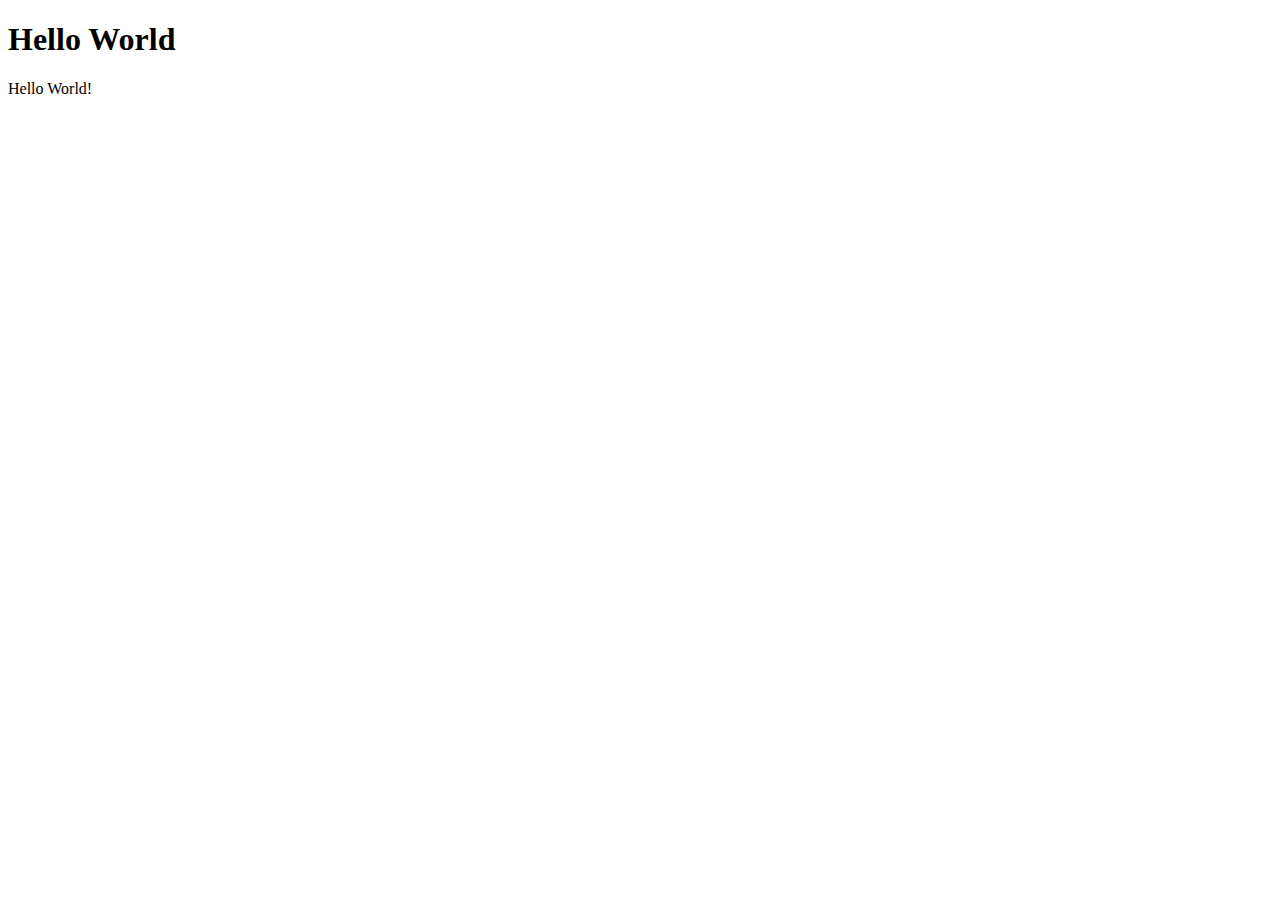
==== index.html @ 23fbc479 "Create index.html" ====
<!DOCTYPE html>
<html lang="en">
  <head>
    <meta charset="UTF-8">
    <meta name="viewport" content="width=device-width, initial-scale=1.0">
    <meta http-equiv="X-UA-Compatible" content="ie=edge">
    <title>Official Li Bowen's Website</title>
    <link rel="stylesheet" href="style.css">
  </head>
  <body>
    <h1>Hello World</h1>
    <p>Hello World!</p>
	<script src="index.js"></script>
  </body>
</html>
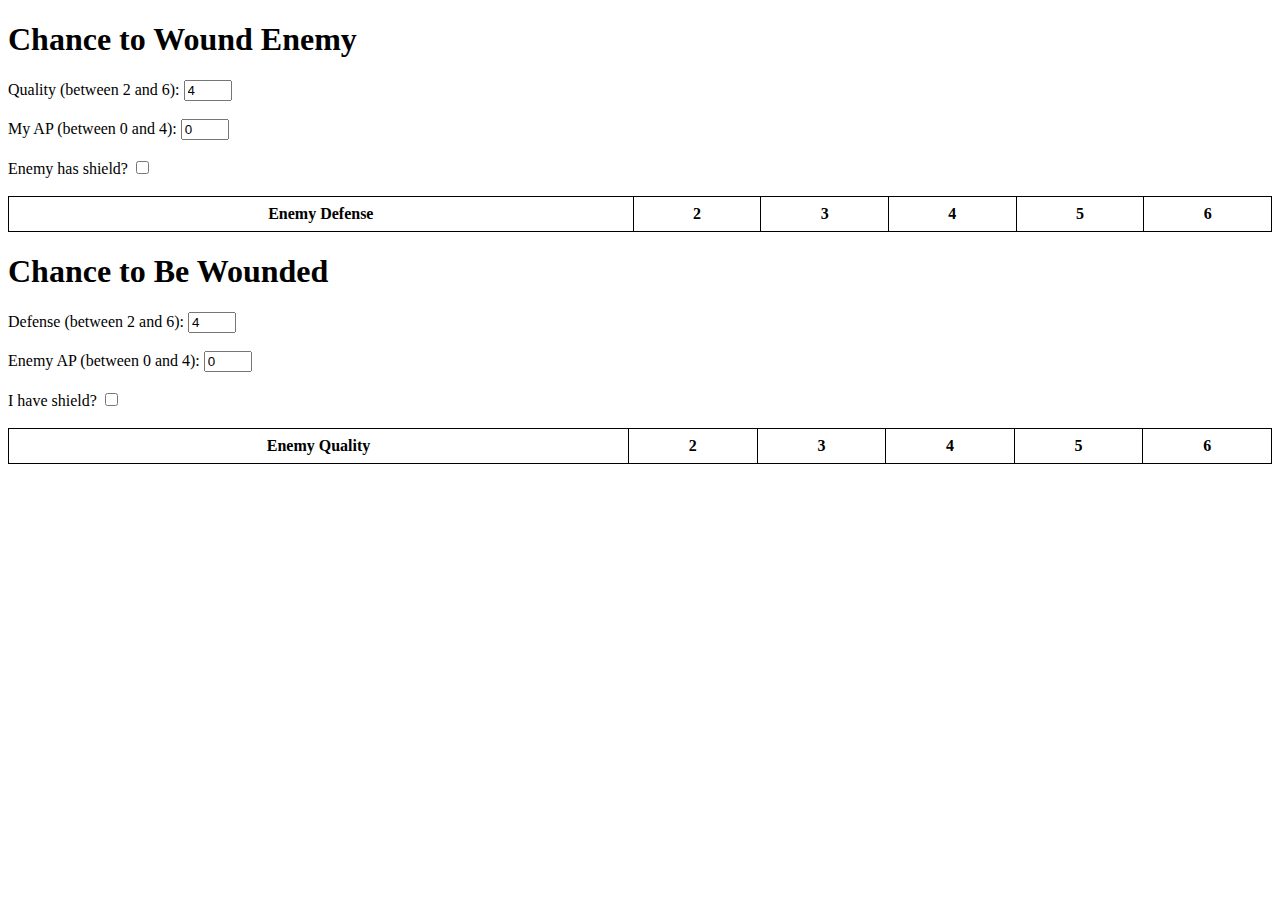
==== commit c0d00c38: "Update index.html" ====
--- a/index.html
+++ b/index.html
@@ -6,10 +6,139 @@
     <meta http-equiv="X-UA-Compatible" content="ie=edge">
     <title>Official Li Bowen's Website</title>
     <link rel="stylesheet" href="style.css">
+    <style>
+      table {
+          width: 100%;
+          border-collapse: collapse;
+      }
+      th, td {
+          border: 1px solid black;
+          padding: 8px;
+          text-align: center;
+      }
+  </style>
   </head>
   <body>
-    <h1>Hello World</h1>
-    <p>Hello World!</p>
-	<script src="index.js"></script>
+    <h1>Chance to Wound Enemy</h1>
+    <label for="quality">Quality (between 2 and 6):</label>
+    <input type="number" id="quality" name="quality" min="2" max="6" value="4"
+      oninput="updateChanceTable()"><br><br>
+    <label for="ap">My AP (between 0 and 4):</label>
+    <input type="number" id="ap" name="ap" min="0" max="4" value="0"
+      oninput="updateChanceTable()"><br><br>
+    <label for="enemyShield">Enemy has shield?</label>
+    <input type="checkbox" id="enemyShield" name="enemyShield"
+      onclick="updateChanceTable()"><br><br>
+
+    <table>
+      <thead>
+        <tr>
+          <th>Enemy Defense</th>
+          <th>2</th>
+          <th>3</th>
+          <th>4</th>
+          <th>5</th>
+          <th>6</th>
+        </tr>
+      </thead>
+      <tbody id="chanceTable">
+        <!-- Rows will be dynamically generated here -->
+      </tbody>
+    </table>
+
+    <h1>Chance to Be Wounded</h1>
+    <label for="defense">Defense (between 2 and 6):</label>
+    <input type="number" id="defense" name="defense" min="2" max="6" value="4"
+      oninput="updateBeWoundedTable()"><br><br>
+    <label for="enemyAp">Enemy AP (between 0 and 4):</label>
+    <input type="number" id="enemyAp" name="enemyAp" min="0" max="4" value="0"
+      oninput="updateBeWoundedTable()"><br><br>
+    <label for="myShield">I have shield?</label>
+    <input type="checkbox" id="myShield" name="myShield"
+      onclick="updateBeWoundedTable()"><br><br>
+
+    <table>
+      <thead>
+        <tr>
+          <th>Enemy Quality</th>
+          <th>2</th>
+          <th>3</th>
+          <th>4</th>
+          <th>5</th>
+          <th>6</th>
+        </tr>
+      </thead>
+      <tbody id="beWoundedTable">
+        <!-- Rows will be dynamically generated here -->
+      </tbody>
+    </table>
+
+    <script>
+        function calculateChanceToWound(quality, defense, ap, enemyShield) {
+            const chanceToHit = (7 - quality) / 6;
+            let effectiveDefense = defense;
+            if (enemyShield) {
+                ap = Math.max(0, ap - 1);
+            }
+            effectiveDefense = Math.max(2, defense - ap);
+            const chanceToBlock = (7 - effectiveDefense) / 6;
+            return (chanceToHit * (1 - chanceToBlock)) * 100;
+        }
+
+        function calculateChanceToBeWounded(enemyQuality, defense, enemyAp, myShield) {
+            const chanceToHit = (7 - enemyQuality) / 6;
+            let effectiveDefense = defense;
+            if (myShield) {
+                enemyAp = Math.max(0, enemyAp - 1);
+            }
+            effectiveDefense = Math.max(2, defense - enemyAp);
+            const chanceToBlock = (7 - effectiveDefense) / 6;
+            return (chanceToHit * (1 - chanceToBlock)) * 100;
+        }
+
+        function updateChanceTable() {
+            const quality = parseInt(document.getElementById('quality').value);
+            const ap = parseInt(document.getElementById('ap').value);
+            const enemyShield = document.getElementById('enemyShield').checked;
+            const chanceTableBody = document.getElementById('chanceTable');
+            chanceTableBody.innerHTML = '';
+
+            const chanceRow = document.createElement('tr');
+            chanceRow.innerHTML = '<td>Chance to Wound (%)</td>';
+            for (let enemyDefense = 2; enemyDefense <= 6; enemyDefense++) {
+                const cell = document.createElement('td');
+                const chanceToWound = calculateChanceToWound(quality, enemyDefense, ap, enemyShield).toFixed(2);
+                cell.textContent = chanceToWound;
+                chanceRow.appendChild(cell);
+            }
+            chanceTableBody.appendChild(chanceRow);
+        }
+
+        function updateBeWoundedTable() {
+            const defense = parseInt(document.getElementById('defense').value);
+            const enemyAp = parseInt(document.getElementById('enemyAp').value);
+            const myShield = document.getElementById('myShield').checked;
+            const beWoundedTableBody = document.getElementById('beWoundedTable');
+            beWoundedTableBody.innerHTML = '';
+
+            const beWoundedRow = document.createElement('tr');
+            beWoundedRow.innerHTML = '<td>Chance to Be Wounded (%)</td>';
+            for (let enemyQuality = 2; enemyQuality <= 6; enemyQuality++) {
+                const cell = document.createElement('td');
+                const chanceToBeWounded = calculateChanceToBeWounded(enemyQuality, defense, enemyAp, myShield).toFixed(2);
+                cell.textContent = chanceToBeWounded;
+                beWoundedRow.appendChild(cell);
+            }
+            beWoundedTableBody.appendChild(beWoundedRow);
+        }
+
+        // Initialize the tables on input change
+        document.getElementById('quality').addEventListener('input', updateChanceTable);
+        document.getElementById('ap').addEventListener('input', updateChanceTable);
+        document.getElementById('enemyShield').addEventListener('change', updateChanceTable);
+        document.getElementById('defense').addEventListener('input', updateBeWoundedTable);
+        document.getElementById('enemyAp').addEventListener('input', updateBeWoundedTable);
+        document.getElementById('myShield').addEventListener('change', updateBeWoundedTable);
+    </script>
   </body>
 </html>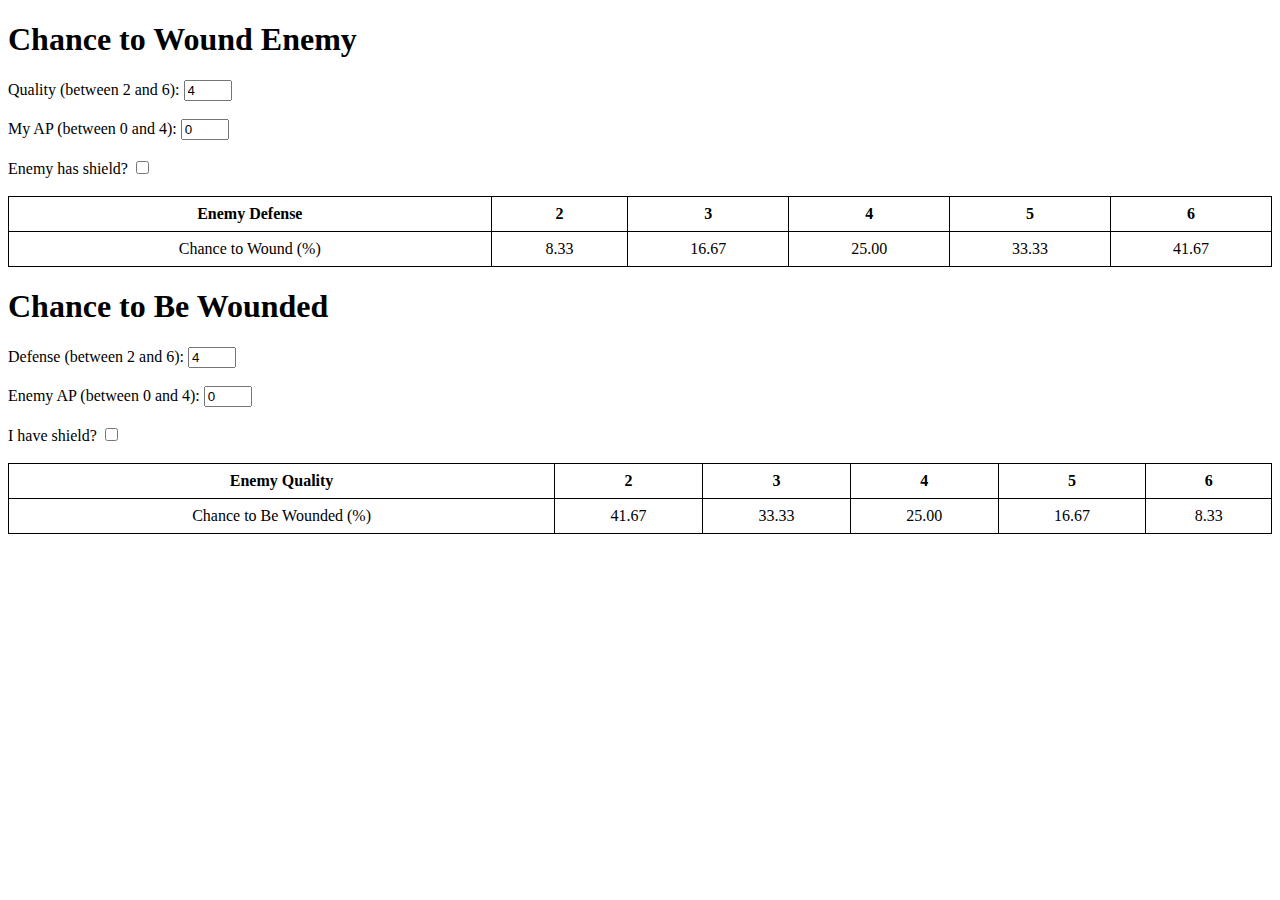
==== commit 8a582b4e: "Update index.html" ====
--- a/index.html
+++ b/index.html
@@ -132,6 +132,11 @@
             beWoundedTableBody.appendChild(beWoundedRow);
         }
 
+        window.onload = function() {
+            updateChanceTable();
+            updateBeWoundedTable();
+        };
+
         // Initialize the tables on input change
         document.getElementById('quality').addEventListener('input', updateChanceTable);
         document.getElementById('ap').addEventListener('input', updateChanceTable);
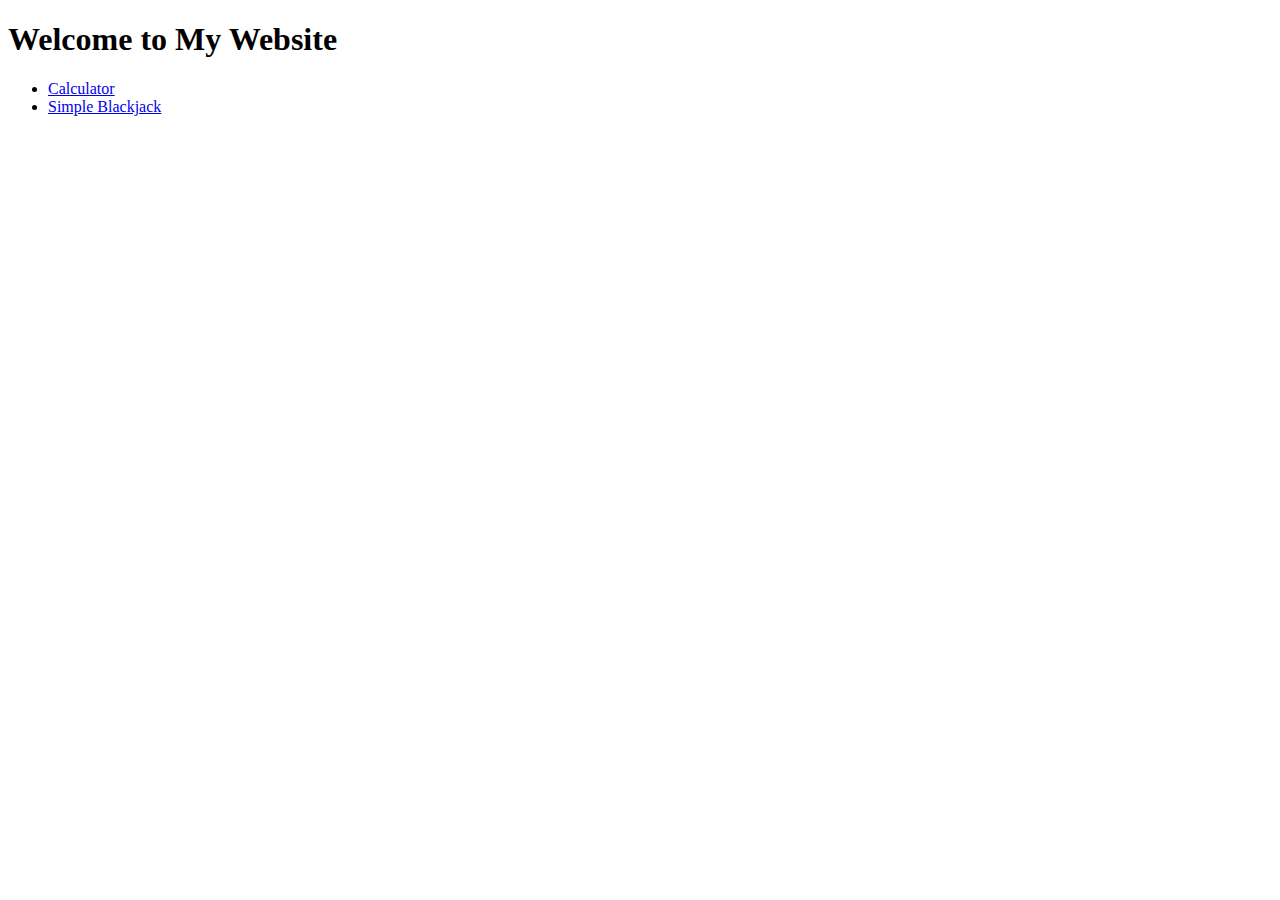
==== commit ad5f67d6: "Added more pages and fun stuff" ====
--- a/index.html
+++ b/index.html
@@ -3,147 +3,14 @@
   <head>
     <meta charset="UTF-8">
     <meta name="viewport" content="width=device-width, initial-scale=1.0">
-    <meta http-equiv="X-UA-Compatible" content="ie=edge">
-    <title>Official Li Bowen's Website</title>
-    <link rel="stylesheet" href="style.css">
-    <style>
-      table {
-          width: 100%;
-          border-collapse: collapse;
-      }
-      th, td {
-          border: 1px solid black;
-          padding: 8px;
-          text-align: center;
-      }
-  </style>
+    <title>Index Page</title>
   </head>
   <body>
-    <h1>Chance to Wound Enemy</h1>
-    <label for="quality">Quality (between 2 and 6):</label>
-    <input type="number" id="quality" name="quality" min="2" max="6" value="4"
-      oninput="updateChanceTable()"><br><br>
-    <label for="ap">My AP (between 0 and 4):</label>
-    <input type="number" id="ap" name="ap" min="0" max="4" value="0"
-      oninput="updateChanceTable()"><br><br>
-    <label for="enemyShield">Enemy has shield?</label>
-    <input type="checkbox" id="enemyShield" name="enemyShield"
-      onclick="updateChanceTable()"><br><br>
-
-    <table>
-      <thead>
-        <tr>
-          <th>Enemy Defense</th>
-          <th>2</th>
-          <th>3</th>
-          <th>4</th>
-          <th>5</th>
-          <th>6</th>
-        </tr>
-      </thead>
-      <tbody id="chanceTable">
-        <!-- Rows will be dynamically generated here -->
-      </tbody>
-    </table>
-
-    <h1>Chance to Be Wounded</h1>
-    <label for="defense">Defense (between 2 and 6):</label>
-    <input type="number" id="defense" name="defense" min="2" max="6" value="4"
-      oninput="updateBeWoundedTable()"><br><br>
-    <label for="enemyAp">Enemy AP (between 0 and 4):</label>
-    <input type="number" id="enemyAp" name="enemyAp" min="0" max="4" value="0"
-      oninput="updateBeWoundedTable()"><br><br>
-    <label for="myShield">I have shield?</label>
-    <input type="checkbox" id="myShield" name="myShield"
-      onclick="updateBeWoundedTable()"><br><br>
-
-    <table>
-      <thead>
-        <tr>
-          <th>Enemy Quality</th>
-          <th>2</th>
-          <th>3</th>
-          <th>4</th>
-          <th>5</th>
-          <th>6</th>
-        </tr>
-      </thead>
-      <tbody id="beWoundedTable">
-        <!-- Rows will be dynamically generated here -->
-      </tbody>
-    </table>
-
-    <script>
-        function calculateChanceToWound(quality, defense, ap, enemyShield) {
-            const chanceToHit = (7 - quality) / 6;
-            let effectiveDefense = defense;
-            if (enemyShield) {
-                ap = Math.max(0, ap - 1);
-            }
-            effectiveDefense = Math.max(2, defense - ap);
-            const chanceToBlock = (7 - effectiveDefense) / 6;
-            return (chanceToHit * (1 - chanceToBlock)) * 100;
-        }
-
-        function calculateChanceToBeWounded(enemyQuality, defense, enemyAp, myShield) {
-            const chanceToHit = (7 - enemyQuality) / 6;
-            let effectiveDefense = defense;
-            if (myShield) {
-                enemyAp = Math.max(0, enemyAp - 1);
-            }
-            effectiveDefense = Math.max(2, defense - enemyAp);
-            const chanceToBlock = (7 - effectiveDefense) / 6;
-            return (chanceToHit * (1 - chanceToBlock)) * 100;
-        }
-
-        function updateChanceTable() {
-            const quality = parseInt(document.getElementById('quality').value);
-            const ap = parseInt(document.getElementById('ap').value);
-            const enemyShield = document.getElementById('enemyShield').checked;
-            const chanceTableBody = document.getElementById('chanceTable');
-            chanceTableBody.innerHTML = '';
-
-            const chanceRow = document.createElement('tr');
-            chanceRow.innerHTML = '<td>Chance to Wound (%)</td>';
-            for (let enemyDefense = 2; enemyDefense <= 6; enemyDefense++) {
-                const cell = document.createElement('td');
-                const chanceToWound = calculateChanceToWound(quality, enemyDefense, ap, enemyShield).toFixed(2);
-                cell.textContent = chanceToWound;
-                chanceRow.appendChild(cell);
-            }
-            chanceTableBody.appendChild(chanceRow);
-        }
-
-        function updateBeWoundedTable() {
-            const defense = parseInt(document.getElementById('defense').value);
-            const enemyAp = parseInt(document.getElementById('enemyAp').value);
-            const myShield = document.getElementById('myShield').checked;
-            const beWoundedTableBody = document.getElementById('beWoundedTable');
-            beWoundedTableBody.innerHTML = '';
-
-            const beWoundedRow = document.createElement('tr');
-            beWoundedRow.innerHTML = '<td>Chance to Be Wounded (%)</td>';
-            for (let enemyQuality = 2; enemyQuality <= 6; enemyQuality++) {
-                const cell = document.createElement('td');
-                const chanceToBeWounded = calculateChanceToBeWounded(enemyQuality, defense, enemyAp, myShield).toFixed(2);
-                cell.textContent = chanceToBeWounded;
-                beWoundedRow.appendChild(cell);
-            }
-            beWoundedTableBody.appendChild(beWoundedRow);
-        }
-
-        window.onload = function() {
-            updateChanceTable();
-            updateBeWoundedTable();
-        };
-
-        // Initialize the tables on input change
-        document.getElementById('quality').addEventListener('input', updateChanceTable);
-        document.getElementById('ap').addEventListener('input', updateChanceTable);
-        document.getElementById('enemyShield').addEventListener('change', updateChanceTable);
-        document.getElementById('defense').addEventListener('input', updateBeWoundedTable);
-        document.getElementById('enemyAp').addEventListener('input', updateBeWoundedTable);
-        document.getElementById('myShield').addEventListener('change', updateBeWoundedTable);
-    </script>
+    <h1>Welcome to My Website</h1>
+    <ul>
+      <li><a href="./calculator/calculator.html">Calculator</a></li>
+      <li><a href="./simple_blackjack/simple_blackjack.html">Simple
+          Blackjack</a></li>
+    </ul>
   </body>
 </html>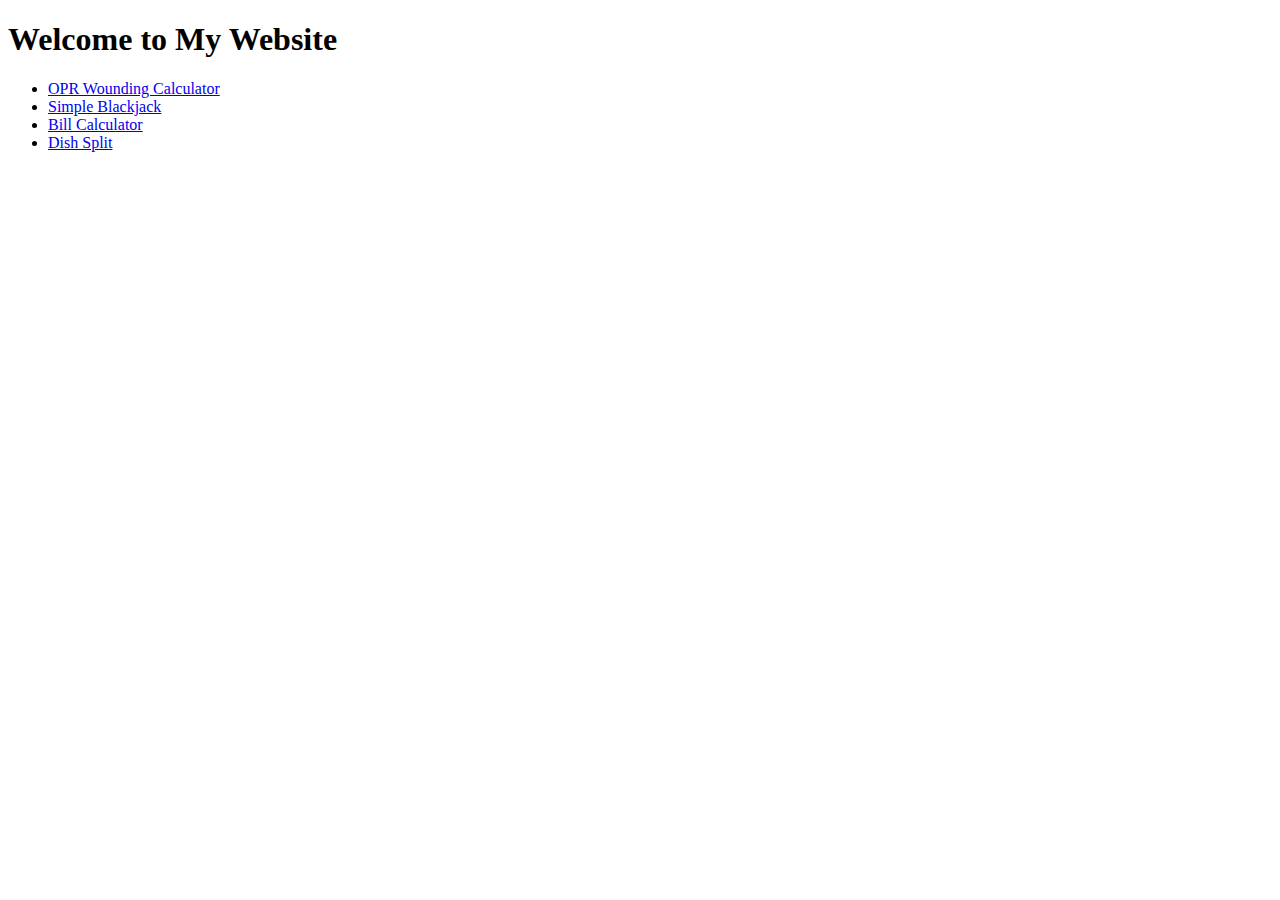
==== commit 671e7351: "Adding new pages for bill calc" ====
--- a/index.html
+++ b/index.html
@@ -3,14 +3,18 @@
   <head>
     <meta charset="UTF-8">
     <meta name="viewport" content="width=device-width, initial-scale=1.0">
-    <title>Index Page</title>
+    <title>Li Bowen's Little Experiments</title>
   </head>
   <body>
     <h1>Welcome to My Website</h1>
     <ul>
-      <li><a href="./calculator/calculator.html">Calculator</a></li>
+      <li><a href="./calculator/opr_calculator.html">OPR Wounding
+          Calculator</a></li>
       <li><a href="./simple_blackjack/simple_blackjack.html">Simple
           Blackjack</a></li>
+      <li><a href="./bill_split/bill_calculator.html">Bill
+          Calculator</a></li>
+      <li><a href="./bill_split/dish_split.html">Dish Split</a></li>
     </ul>
   </body>
 </html>